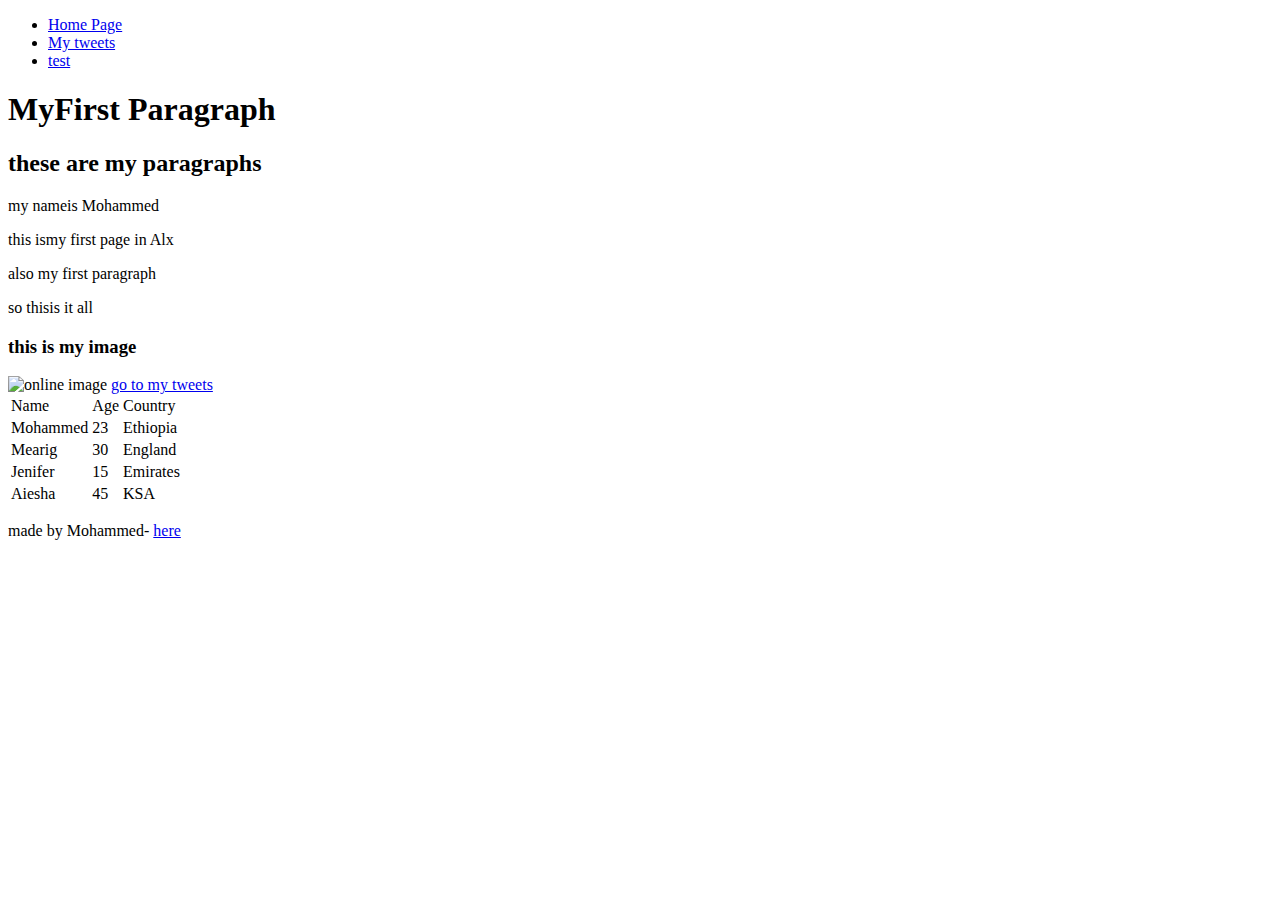
==== html_basic/index.html @ 7fcb6e98 "Update index.html" ====
<!DOCTYPE html>
<html lang="en">
  <head>
    <title>this  is my first page</title>
  </head>
  <body>
    <header>
      <ul>
        <li>
          <a href="index.html">Home Page</a>
        </li>
        <li>
          <a href="tweets.html">My tweets</a>
        </li>
        <li>
          <a href="base_index.html">test</a>
        </li>
      </ul>
    </header>
    <main>
      <article>
        <h1>MyFirst Paragraph</h1>
        <h2>these are my paragraphs</h2>
        <p>my nameis Mohammed</p>
        <p>this ismy first page in Alx</p>
        <p>also my first paragraph</p>
        <p>so thisis it all</p>
        <h3>this is my image</h3>
        <a> <img src="https://i.ibb.co/gTDZZT8/ALX-Logo-07.png" alt="online image"></a>
        <a href="tweets.html">go to my tweets</a>
        <table>
          <thead>
            <tr>
              <td>Name</td>
              <td>Age</td>
              <td>Country</td>
            </tr>
          </thead>
          <tbody>
            <tr>
              <td>Mohammed</td>
              <td>23</td>
              <td>Ethiopia</td>
            </tr>
            <tr>
              <td>Mearig</td>
              <td>30</td>
              <td>England</td>
            </tr>
            <tr>
              <td>Jenifer</td>
              <td>15</td>
              <td>Emirates</td>
            </tr>
            <tr>
              <td>Aiesha</td>
              <td>45</td>
              <td>KSA</td>
            </tr>
          </tbody>
        </table>
     </article>
     <aside>
      <p></p>
     </aside >
   </main>
   <footer>
    <p>made by Mohammed- <a href="base_index.html" target="_blank">here</a></p>
   </footer>
  </body>
</html>
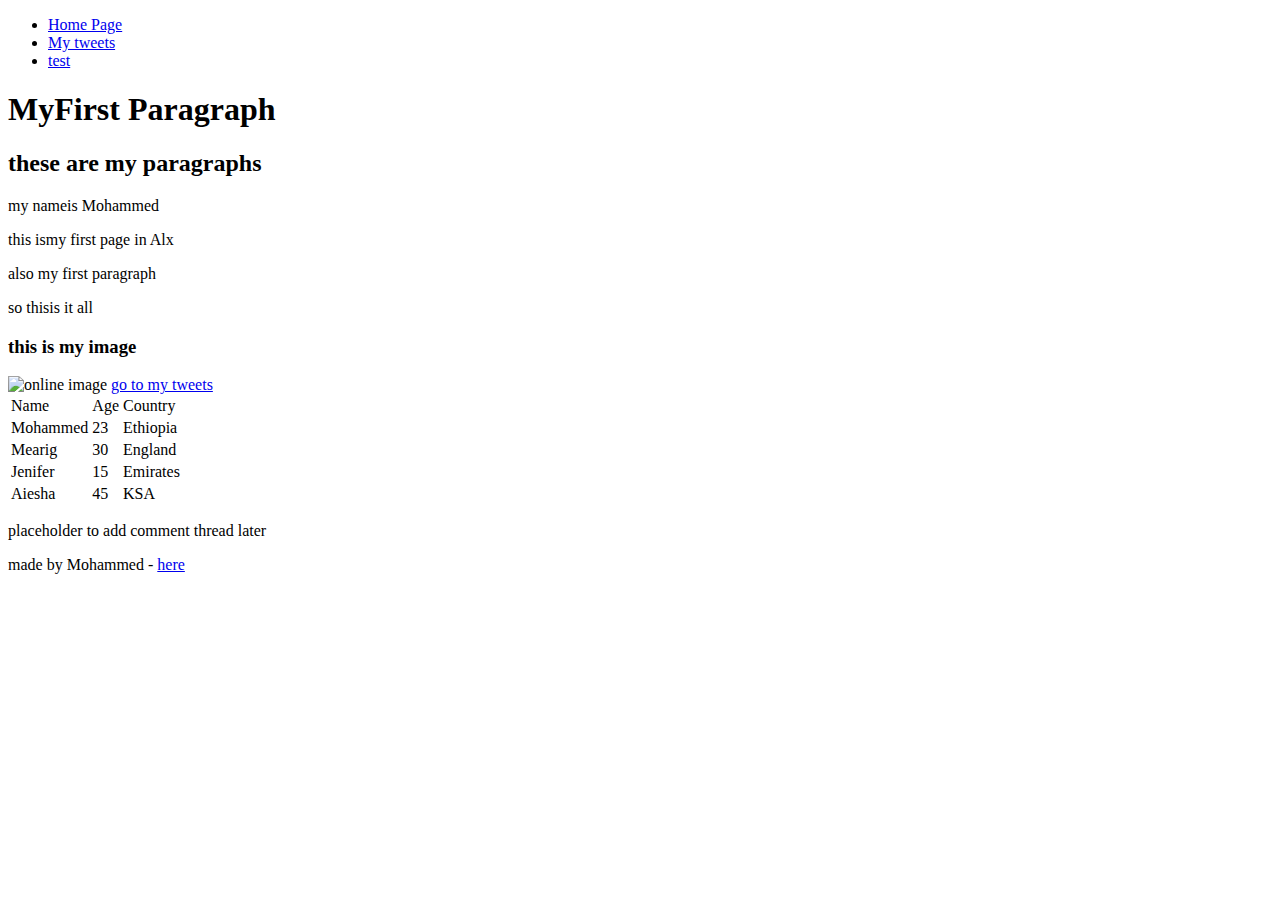
==== commit 8a9b2e7d: "Update index.html" ====
--- a/html_basic/index.html
+++ b/html_basic/index.html
@@ -61,11 +61,11 @@
         </table>
      </article>
      <aside>
-      <p></p>
+      <p>placeholder to add comment thread later</p>
      </aside >
    </main>
    <footer>
-    <p>made by Mohammed- <a href="base_index.html" target="_blank">here</a></p>
+    <p>made by Mohammed - <a href="base_index.html" target="_blank">here</a></p>
    </footer>
   </body>
 </html>
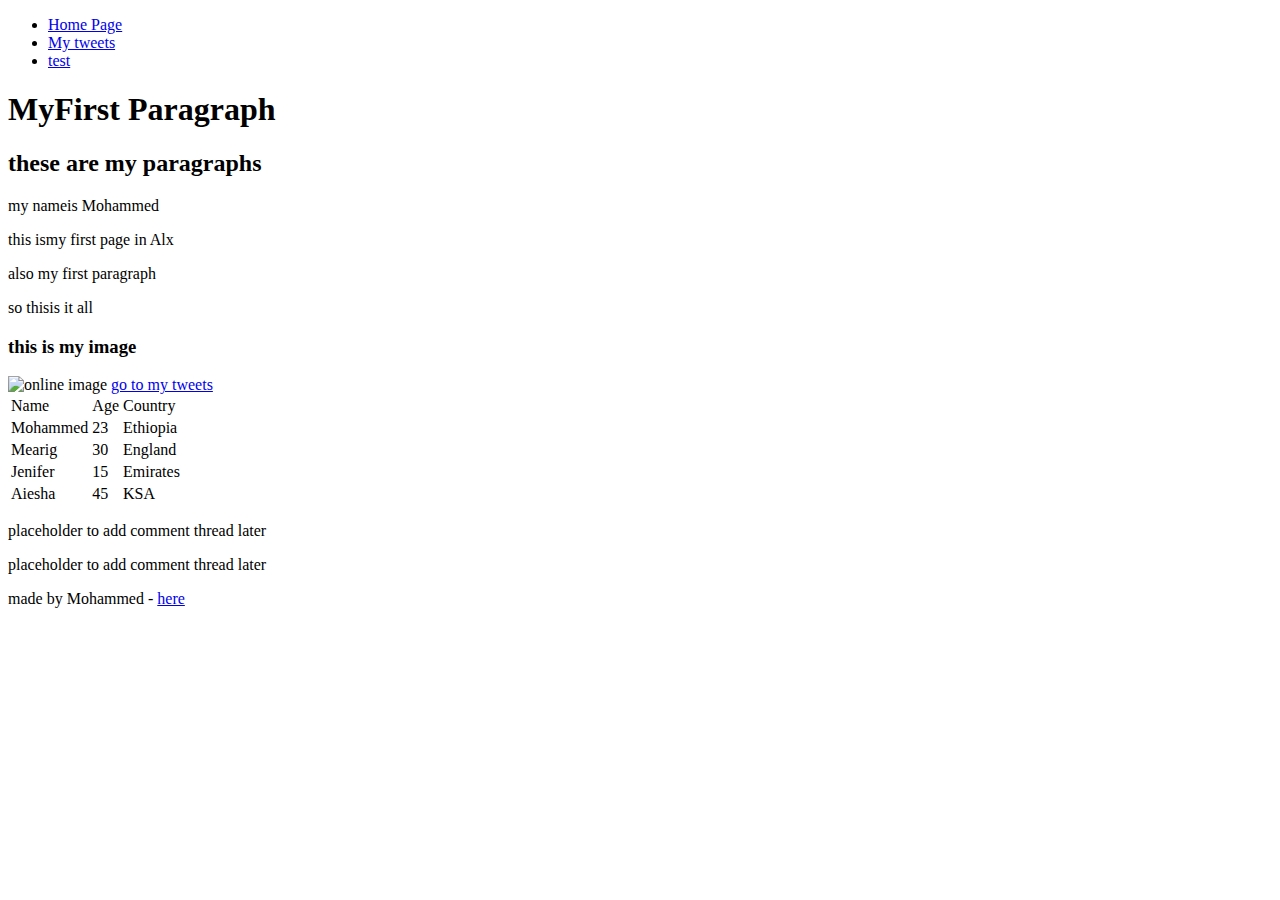
==== commit 1217d80b: "Update index.html" ====
--- a/html_basic/index.html
+++ b/html_basic/index.html
@@ -62,6 +62,7 @@
      </article>
      <aside>
       <p>placeholder to add comment thread later</p>
+       placeholder to add comment thread later
      </aside >
    </main>
    <footer>
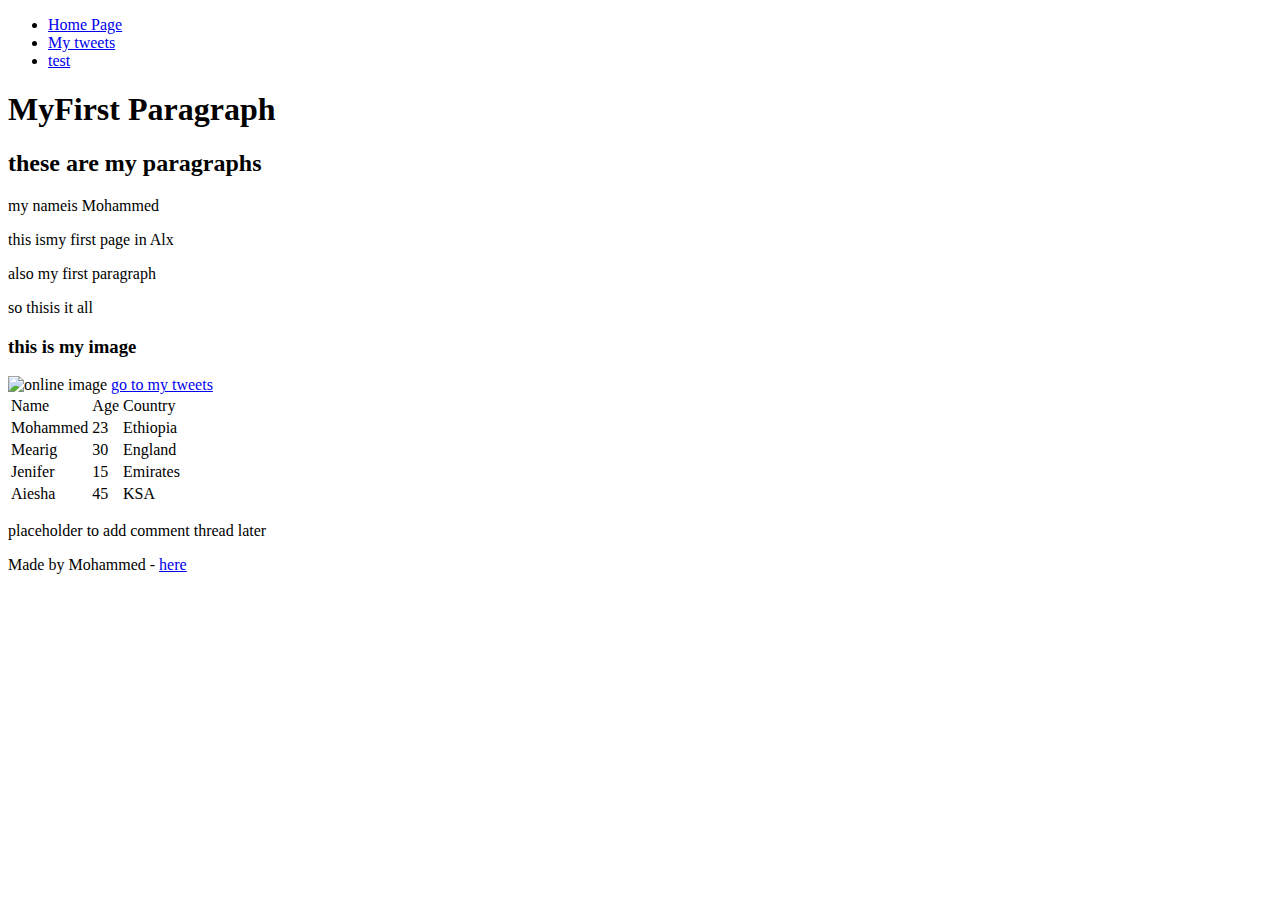
==== commit eb0eeed7: "Update index.html" ====
--- a/html_basic/index.html
+++ b/html_basic/index.html
@@ -62,11 +62,10 @@
      </article>
      <aside>
       <p>placeholder to add comment thread later</p>
-       placeholder to add comment thread later
      </aside >
    </main>
    <footer>
-    <p>made by Mohammed - <a href="base_index.html" target="_blank">here</a></p>
+    <p>Made by Mohammed - <a href="base_index.html" target="_blank">here</a></p>
    </footer>
   </body>
 </html>
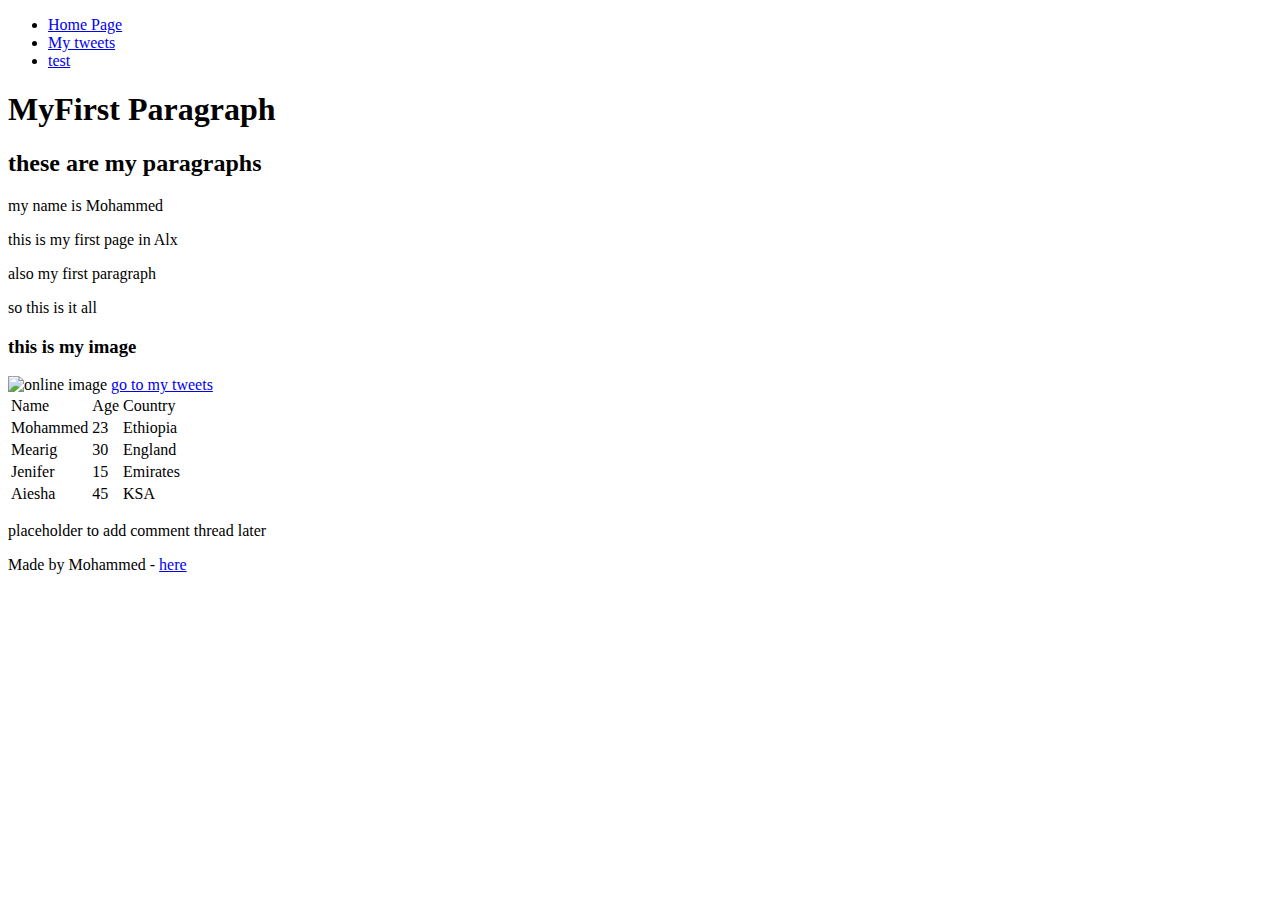
==== commit 5a7effc9: "Update index.html" ====
--- a/html_basic/index.html
+++ b/html_basic/index.html
@@ -21,10 +21,10 @@
       <article>
         <h1>MyFirst Paragraph</h1>
         <h2>these are my paragraphs</h2>
-        <p>my nameis Mohammed</p>
-        <p>this ismy first page in Alx</p>
+        <p>my name is Mohammed</p>
+        <p>this is my first page in Alx</p>
         <p>also my first paragraph</p>
-        <p>so thisis it all</p>
+        <p>so this is it all</p>
         <h3>this is my image</h3>
         <a> <img src="https://i.ibb.co/gTDZZT8/ALX-Logo-07.png" alt="online image"></a>
         <a href="tweets.html">go to my tweets</a>
@@ -65,7 +65,7 @@
      </aside >
    </main>
    <footer>
-    <p>Made by Mohammed - <a href="base_index.html" target="_blank">here</a></p>
+    <p>Made by Mohammed - <a href="https://github.com/mammeecoding" target="_blank">here</a></p>
    </footer>
   </body>
 </html>
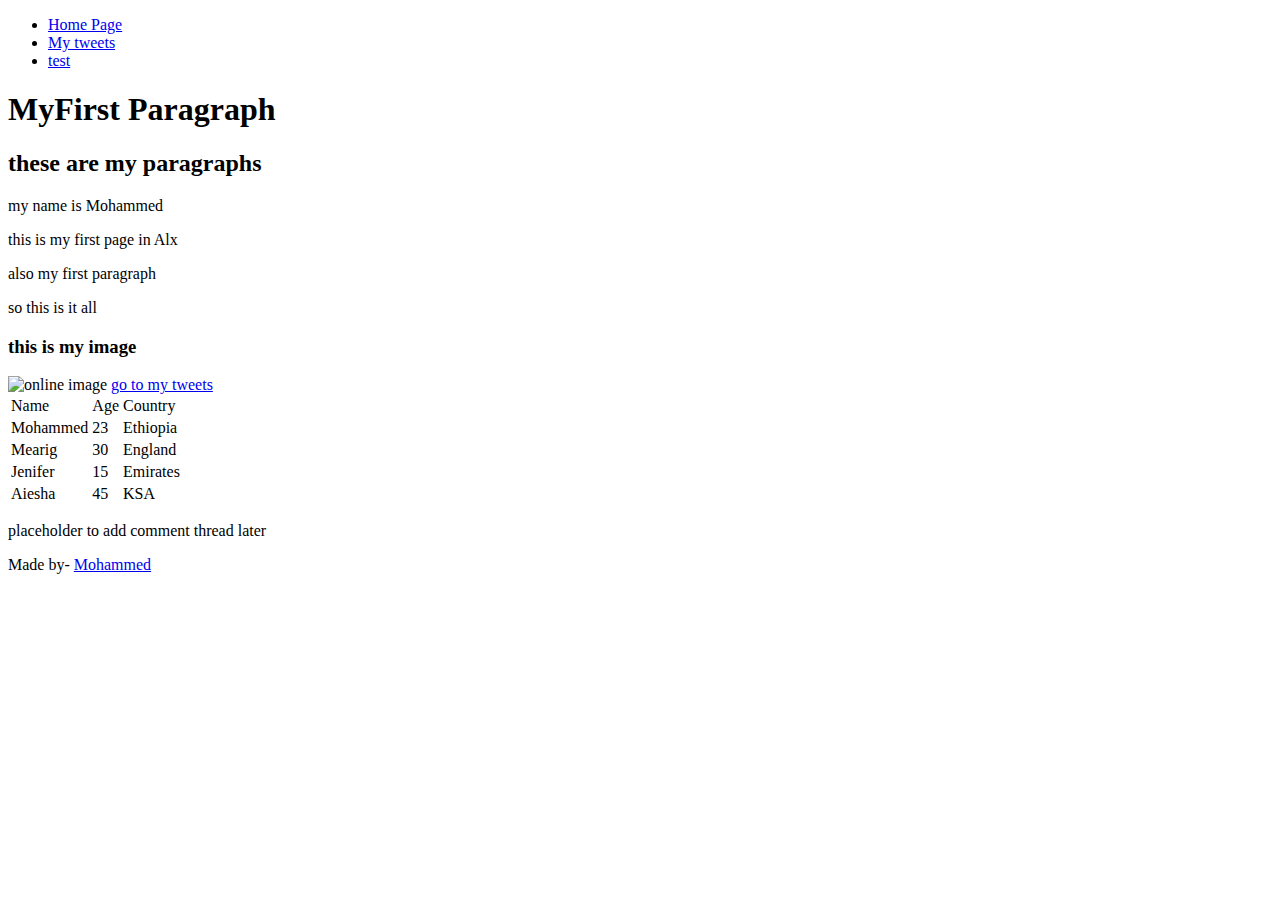
==== commit 3ce97d3a: "Update index.html" ====
--- a/html_basic/index.html
+++ b/html_basic/index.html
@@ -65,7 +65,7 @@
      </aside >
    </main>
    <footer>
-    <p>Made by Mohammed - <a href="https://github.com/mammeecoding" target="_blank">here</a></p>
+    <p>Made by- <a href="https://github.com/mammeecoding" target="_blank"> Mohammed </a></p>
    </footer>
   </body>
 </html>
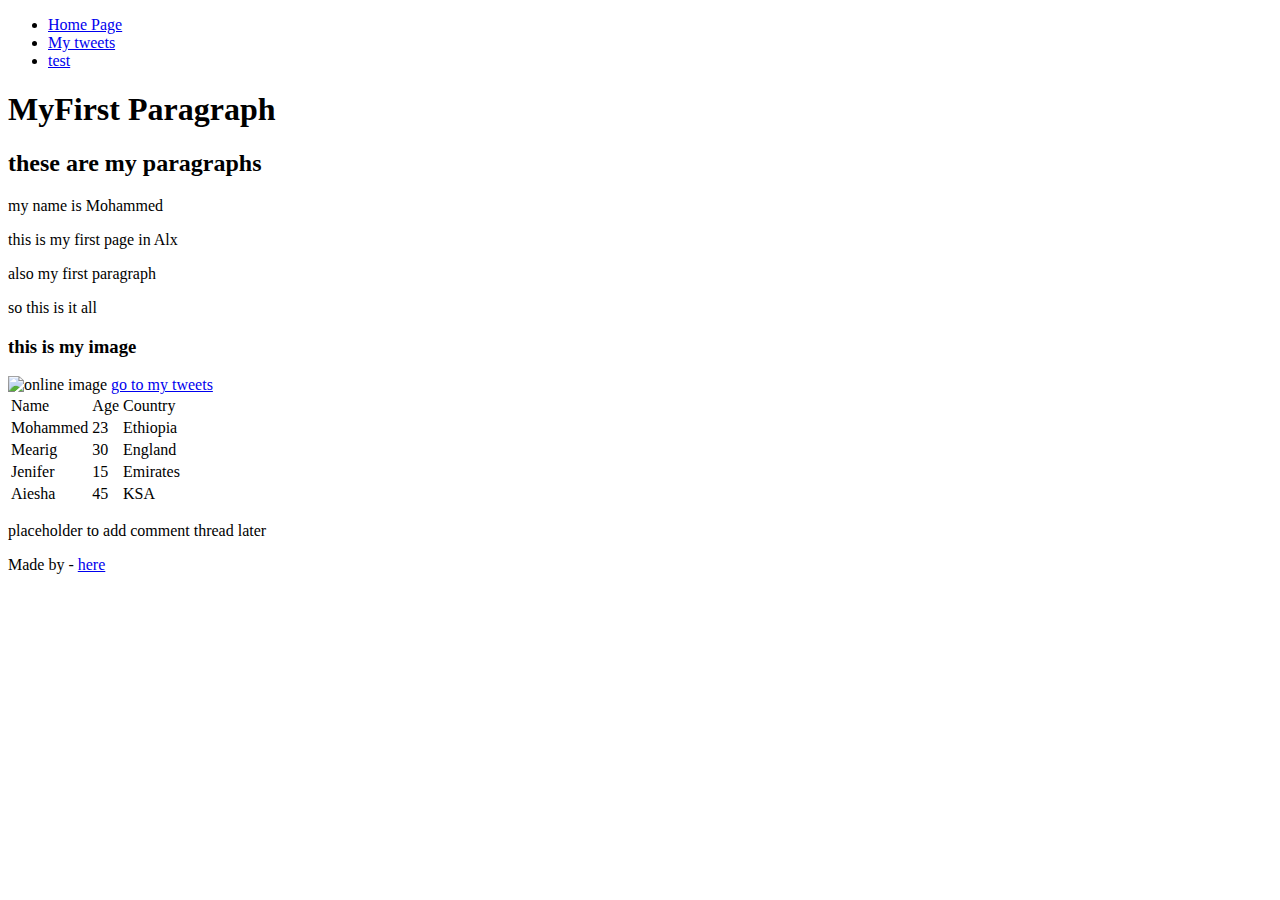
==== commit 82537e07: "Update index.html" ====
--- a/html_basic/index.html
+++ b/html_basic/index.html
@@ -65,7 +65,7 @@
      </aside >
    </main>
    <footer>
-    <p>Made by- <a href="https://github.com/mammeecoding" target="_blank"> Mohammed </a></p>
+     Made by <Mohammed Saud> - <a href="<ANY LINK>" target="_blank">here</a>
    </footer>
   </body>
 </html>
